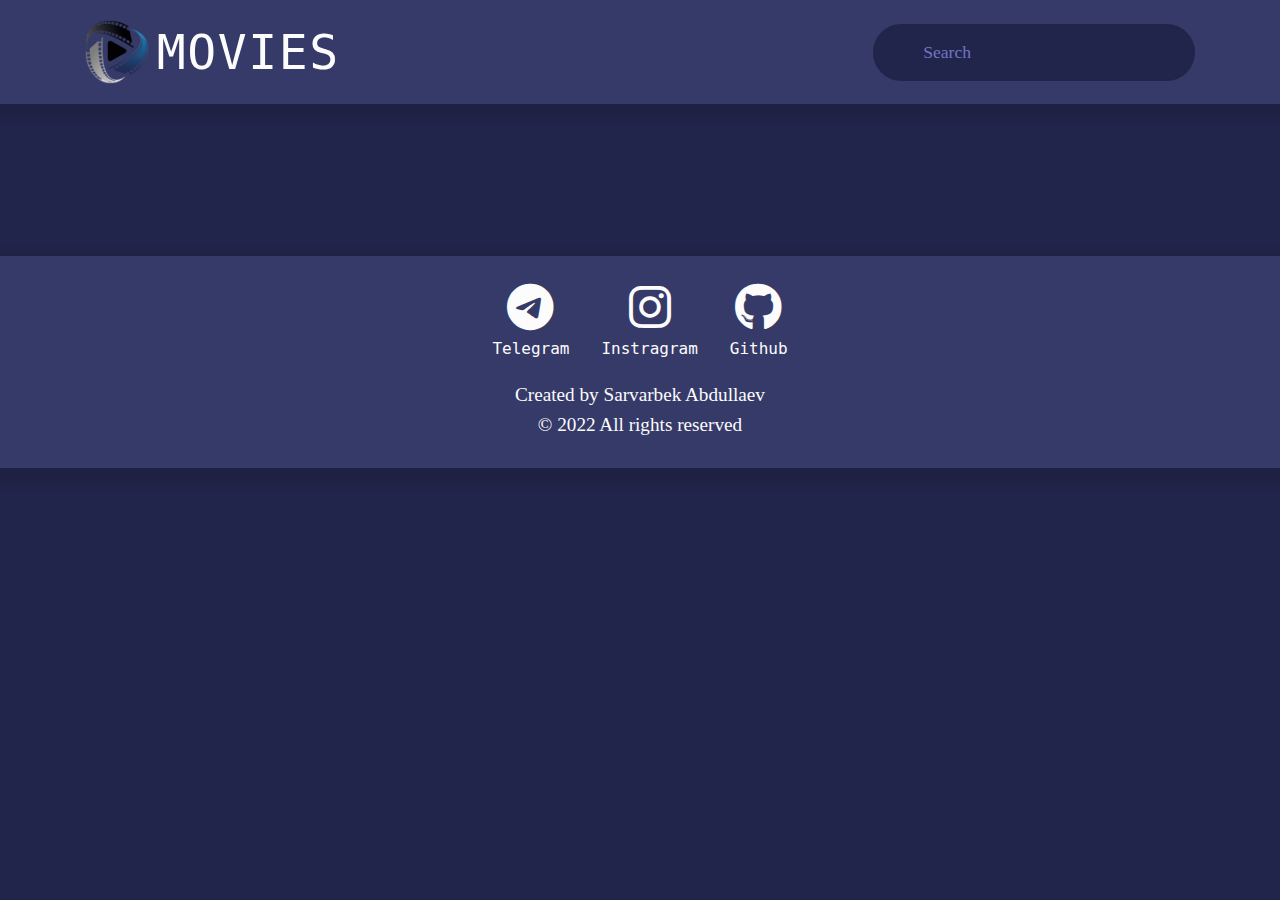
==== assets/html/cartoons.html @ 770f079e "Add files via upload" ====
<!DOCTYPE html>
<html lang="en">
<head>
    <meta charset="UTF-8">
    <meta http-equiv="X-UA-Compatible" content="IE=edge">
    <meta name="viewport" content="width=device-width, initial-scale=1.0">
    <title>Movie App</title>
    <link rel="stylesheet" href="../style.css">
    <link rel="stylesheet" href="https://cdnjs.cloudflare.com/ajax/libs/font-awesome/6.0.0-beta3/css/all.min.css">
    <script src="../main.js" defer></script>
</head>
<body onload="getMovies(APIcartoon, cartoons)">
    <header>
        <a id="nav-btn" class="fa fa-bars" href="#"></a>
        <a id="nav-btn-close" class="fa fa-times hidden" href="#"></a>
        <a id="logo" href="../../index.html"><img class="logo-img" src="../i-removebg-preview.png" alt="">Movies</a>
        <form id="form">
            <input type="text"  id="search" placeholder="Search" class="search" autocomplete="off">
        </form>
        <a id="search-btn" class="fas fa-search" href="#"></a>
    </header>
    <main id="cartoons">
    </main>
    <div class="mobile-nav">
        <ul>
            <li><a href="../../index.html" class="nav-link" id="">Home</a></li>
            <li><a href="./cartoons.html" class="nav-link" id="">Cartoons</a></li>
            <li><a href="./movies.html" class="nav-link" id="">Movies</a></li>
            <li><a href="./popular.html" class="nav-link" id="">Popular</a></li>
            <li><a href="./contact.html" class="nav-link" id="">Contact</a></li>
        </ul>
        <div class="social">
            <div class="telegram">
                <a href="https://t.me/Sarvarbek_Abdullaev">
                    <i class="fab fa-telegram"></i>
                    <p>Telegram</p>
                </a>
                
            </div>
            <div class="instagram">
                <a href="http://instagram.com/Sarvarbek_Abdullaev_">
                    <i class="fab fa-instagram"></i>
                    <p>Instragram</p>
                </a>
            </div>
            <div class="github">
                <a href="https://github.com/abdullaev2oo2/">
                    <i class="fab fa-github"></i>
                    <p>Github</p>
                </a>
            </div>
        </div>
    </div>
    <main>
    </main>
    <footer>
        <div class="social-footer">
            <div class="telegram">
                <a href="https://t.me/Sarvarbek_Abdullaev">
                    <i class="fab fa-telegram"></i>
                    <p>Telegram</p>
                </a> 
            </div>
            <div class="instagram">
                <a href="http://instagram.com/Sarvarbek_Abdullaev_">
                    <i class="fab fa-instagram"></i>
                    <p>Instragram</p>
                </a>
            </div>
            <div class="github">
                <a href="https://github.com/abdullaev2oo2/">
                    <i class="fab fa-github"></i>
                    <p>Github</p>
                </a>
            </div>
        </div>
        <div class="content">
            <p>Created by Sarvarbek Abdullaev</p>
            <p><span>&#xA9</span> 2022 All rights reserved</p>
        </div> 
    </footer>
</body>
</html>
---- assets/style.css ----
* {
    margin: 0;
    padding: 0;
    box-sizing: border-box;
}
body {
    background-color: #22254b;
    margin: 0;
}
main {
    padding-top: 8rem;
    display: flex;
    flex-wrap: wrap;
    margin: 0 auto;
    width: 80%;
}
header {
    height: 6.5rem;
    position: fixed;
    width: 100%;
    background-color: #373b69;
    display: flex;
    align-items: center;
    justify-content: space-between;
    padding: 1.3rem;
    z-index: 1;
    opacity: .99;
    box-shadow: 0 5px 10px 10px rgba(0, 0, 0, 0.1);
}
#logo {
    margin-left: 4rem;
    font-size: 3rem;
    text-decoration: none;
    color: white;
    display: flex;
    position: relative;
    align-items: center;
    gap: .5rem;
    text-transform: uppercase;
    letter-spacing: 0.1rem;
    font-family: monospace;
}
.logo-img {
    width: 4rem;
}
#form {
    margin-right: 4rem;
}
.search {
    background-color: #22254b;
    border: 2px solid #22254b;
    padding: 1rem 3rem;
    border-radius: 30px;
    font-family: inherit;
    color: #fff;
    font-size: 1.1rem;
}
.search::placeholder {
    color: #7378c5;
    font-size: 1.1rem;
}
.search:focus {
    background-color: #22254b;
    box-shadow: inset 0 0 20px 5px rgba(0, 0, 0, 0.3) ;
    outline: none;
}
.movie {
    background-color: #373b69;
    border-radius: 3px;
    margin: 1rem;
    box-shadow: 0 4px 5px rgba(0, 0, 0, 0.2);
    width: 300px;
    overflow: hidden;
    position: relative;
}
.movie-img {
    max-width: 100%;
    height: 400px;
    width: 300px;
}
.movie-info {
    color: #eee;
    display: flex;
    justify-content: space-between;
    align-items: center;
    padding: .8rem 2rem;
    letter-spacing: 0.5px;
    cursor: pointer;
    position: relative;
}
.movie-info h3 {
    margin: 0;
}
.movie-info span {
    background-color: #22254b;
    border-radius: 3px;
    font-weight: bold;
    padding: .25rem .5rem;
}
.movie-info span.green {
    color:rgb(39, 189, 39)
}
.movie-info span.orange {
    color: orange;
}
.movie-info span.red {
    color: rgb(189, 42, 42);
}

.overview {
    background-color: #000;
    color: #fff;
    font-weight: bold;
    opacity: .8;
    padding: 2rem;
    position: absolute;
    max-height: 100%;
    overflow: auto;
    left: 0;
    right: 0;
    bottom: 0;
    transform: translateY(100%);
    transition: transform .3s ease-in-out;
}
.overview h4 {
    margin-top: 0;
    margin-bottom: .5rem;
}
.movie:hover .overview {
    transform: translateY(0);
}
#nav-btn,
#nav-btn-close,
#search-btn,
#exit-btn{
    display: none;
    text-decoration: none;
}
.hidden {
    display: none !important;
}
.mobile-nav {
    background: #373b69;
    top: 72px;
    width: 100%;
    height: 92vh;
    z-index: 2;
    opacity: 0.92;
    position: fixed;
    display: flex;
    flex-direction: column;
    justify-content: space-evenly;
    border-top: 2px solid rgba(0, 0, 0, 0.1);
    transition: 0.3s ease-in;
    transform: translateX(-100%);
    padding: 2rem;
}
.mobile-nav.opened {
    transform: translateX(0);

}
.mobile-nav ul {
    position: relative;
    list-style: none;
    display: flex;
    flex-direction: column;
    flex-wrap: wrap;
    align-items: center;
    justify-content: center;
    gap: 1.5rem;
}
.nav-link {
    display: block;
    color: white;
    padding: 1.3rem 1.5rem;
    font-size: 1.8rem;
    text-decoration: none;
    text-transform: uppercase;
    font-weight: bold;
    font-family: monospace;
    transition: .3s all;
}
.nav-link:hover {
    color: #7378c5;
    font-weight: lighter;
    font-size: 2.2rem;
}
.social {
    position: relative;
    margin-bottom: 1rem;
    width: 100%;
    display: flex;
    gap: 1rem;
    justify-content: center;
    text-align: center;
}
.social div {
    height: 5rem;
    width: 5rem;
    margin: 0.4rem;
    display: flex;
    flex-direction: column;
    justify-content: center;
    align-items: center;
}
.social a {
    text-decoration: none;
    color: white;
    font-size: 1rem;
    font-family: monospace;
}
.social i {
    font-size: 2rem;
    margin-top: -1rem;
    margin-bottom: 0.5rem;
}
footer {
    width: 100%;
    background: #373b69;
    box-shadow: 0 5px 10px 10px rgba(0, 0, 0, 0.1);
    opacity: .99;
    padding-bottom: 2rem;
}
.social-footer {
    height: 8rem;
    width: 100%;
    display: flex;
    flex-wrap: wrap;
    flex-direction: row;
    justify-content: center;
    align-items: center;
    text-align: center;
    gap: 2rem;
}
.social-footer div {
    display: flex;
    flex-direction: row;
    justify-content: center;
    align-items: center;
}
.social-footer a {
    text-decoration: none;
    color: white;
    font-size: 1rem;
    font-family: monospace;
    display: flex;
    flex-direction: column;
    justify-content: center;
    align-items: center;
}
.social-footer i {
    font-size: 3rem;
}
.social-footer p {
    margin-top: .5rem;
}
footer .content{
    width: 100%;
    display: flex;
    flex-direction: column;
    justify-content: center;
    align-items: center;
    text-align: center;  
    gap: .5rem;
}
.content p {
    font-size: 1.2rem;
    color: #fff;
    font-weight: lighter;
}
.content span {
    font-weight: lighter;
}
@media (max-width: 576px) {
    main {
        justify-content: center;
        width: 100%;
        margin-bottom: 1rem;
    }
    #logo {
        margin-left: 0;
        font-size: 1.5rem;
        color: white;
        letter-spacing: 0;
    }
    .logo-img {
        width: 2rem;
    }
    header {
        display: flex;
        justify-content: center;
        width: 100%;
        height: 4.5rem;
    }
    main {
        padding-top: 5.5rem;
    }
    #form {
        position: absolute;
        margin-right: 0;
        transform: translateX(200%);
        transition: .5s all;
    }
    #form.opened {
        position: relative;
        transform: translateX(0);
    }
    .search {
        margin: 0;
        width: 19rem;
        height: 3.4rem;
        padding: 1rem;
        border-radius: 20px;
        font-size: 1.3rem;
    }
    .search::placeholder {
        padding-left: 0;
    }
    #nav-btn,
    #nav-btn-close,
    #search-btn{
        display: block;
        color: white;
        font-size: 2rem;
        position: absolute;
        top: 50%;
        transform: translateY(-50%);
        transition: 1s all;
    }
    .fa-search {
        transition: 1s;
        display: block;
        right: .75rem;
    }
    .fa-bars,#nav-btn-close {
        font-size: 2.5rem;
        left: .75rem;
    }
    .social-footer i {
        font-size: 2rem;
    }
    .social-footer {
        height: 7rem;
    }
}
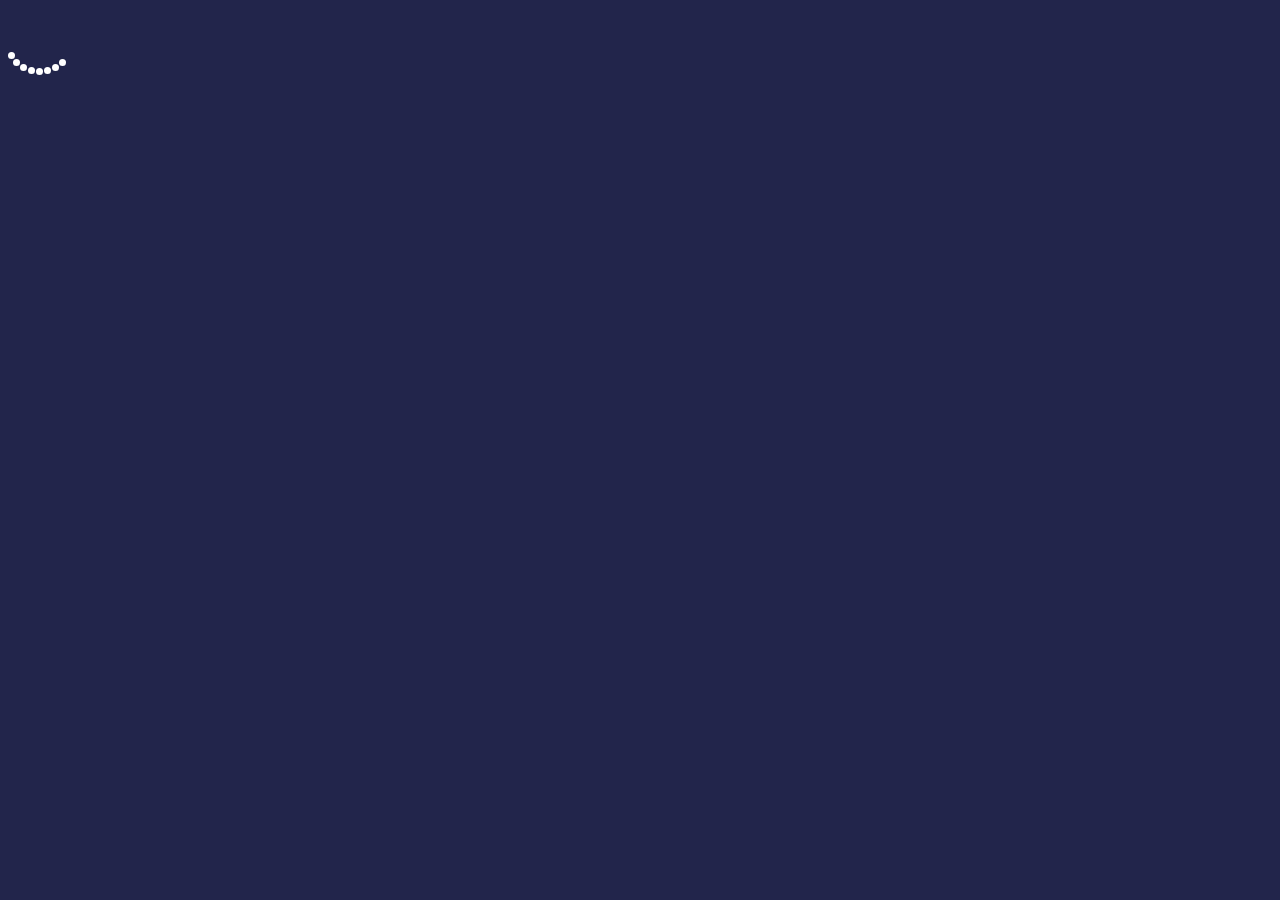
==== commit f16246cb: "Add files via upload" ====
--- a/assets/html/cartoons.html
+++ b/assets/html/cartoons.html
@@ -9,13 +9,28 @@
     <link rel="stylesheet" href="https://cdnjs.cloudflare.com/ajax/libs/font-awesome/6.0.0-beta3/css/all.min.css">
     <script src="../main.js" defer></script>
 </head>
-<body onload="getMovies(APIcartoon, cartoons)">
+<body>
+    <section class="loader">
+        <div class="lds-roller">
+            <div></div><div></div><div></div><div></div><div></div><div></div><div></div><div></div>
+        </div>
+    </section>
     <header>
         <a id="nav-btn" class="fa fa-bars" href="#"></a>
         <a id="nav-btn-close" class="fa fa-times hidden" href="#"></a>
         <a id="logo" href="../../index.html"><img class="logo-img" src="../i-removebg-preview.png" alt="">Movies</a>
+        <nav class="nav">
+            <ul>
+                <li><a href="../../index.html" class="nav-link-main" id="">Home</a></li>
+                <li><a href="./cartoons.html"  class="nav-link-main" id="">Cartoons</a></li>
+                <li><a href="./movies.html"    class="nav-link-main" id="">Movies</a></li>
+                <li><a href="./popular.html"   class="nav-link-main" id="">Popular</a></li>
+                <li><a href="./contact.html"   class="nav-link-main" id="">Contact</a></li>
+            </ul>
+        </nav>
         <form id="form">
-            <input type="text"  id="search" placeholder="Search" class="search" autocomplete="off">
+            <input type="text"  id="search" placeholder="Search for any movie" class="search" autocomplete="off">
+            <a id="search-btn-submit" class="fas fa-search submit" href="#"></a>
         </form>
         <a id="search-btn" class="fas fa-search" href="#"></a>
     </header>
@@ -24,10 +39,10 @@
     <div class="mobile-nav">
         <ul>
             <li><a href="../../index.html" class="nav-link" id="">Home</a></li>
-            <li><a href="./cartoons.html" class="nav-link" id="">Cartoons</a></li>
-            <li><a href="./movies.html" class="nav-link" id="">Movies</a></li>
-            <li><a href="./popular.html" class="nav-link" id="">Popular</a></li>
-            <li><a href="./contact.html" class="nav-link" id="">Contact</a></li>
+            <li><a href="./cartoons.html"  class="nav-link" id="">Cartoons</a></li>
+            <li><a href="./movies.html"    class="nav-link" id="">Movies</a></li>
+            <li><a href="./popular.html"   class="nav-link" id="">Popular</a></li>
+            <li><a href="./contact.html"   class="nav-link" id="">Contact</a></li>
         </ul>
         <div class="social">
             <div class="telegram">
--- a/assets/style.css
+++ b/assets/style.css
@@ -3,28 +3,127 @@
     padding: 0;
     box-sizing: border-box;
 }
+
+/* LOADER */ 
+.loader {
+    width: 100%;
+    height: 100vh;
+    background-color: #22254b;
+    position: fixed;
+    transition: all .5s ease;
+    z-index: 1000;
+    text-align: center;
+    display: grid;
+    place-items: center;
+}
+.lds-roller {
+    width: 5rem;
+    height: 5rem;
+    top: 50%;
+}
+  .lds-roller div {
+    animation: lds-roller 1.2s cubic-bezier(0.5, 0, 0.5, 1) infinite;
+    transform-origin: 40px 40px;
+  }
+  .lds-roller div:after {
+    content: "";
+    display: block;
+    position: absolute;
+    width: 7px;
+    height: 7px;
+    border-radius: 50%;
+    background: #fff;
+    margin: -4px 0 0 -4px;
+  }
+  .lds-roller div:nth-child(1) {
+    animation-delay: -0.036s;
+  }
+  .lds-roller div:nth-child(1):after {
+    top: 63px;
+    left: 63px;
+  }
+  .lds-roller div:nth-child(2) {
+    animation-delay: -0.072s;
+  }
+  .lds-roller div:nth-child(2):after {
+    top: 68px;
+    left: 56px;
+  }
+  .lds-roller div:nth-child(3) {
+    animation-delay: -0.108s;
+  }
+  .lds-roller div:nth-child(3):after {
+    top: 71px;
+    left: 48px;
+  }
+  .lds-roller div:nth-child(4) {
+    animation-delay: -0.144s;
+  }
+  .lds-roller div:nth-child(4):after {
+    top: 72px;
+    left: 40px;
+  }
+  .lds-roller div:nth-child(5) {
+    animation-delay: -0.18s;
+  }
+  .lds-roller div:nth-child(5):after {
+    top: 71px;
+    left: 32px;
+  }
+  .lds-roller div:nth-child(6) {
+    animation-delay: -0.216s;
+  }
+  .lds-roller div:nth-child(6):after {
+    top: 68px;
+    left: 24px;
+  }
+  .lds-roller div:nth-child(7) {
+    animation-delay: -0.252s;
+  }
+  .lds-roller div:nth-child(7):after {
+    top: 63px;
+    left: 17px;
+  }
+  .lds-roller div:nth-child(8) {
+    animation-delay: -0.288s;
+  }
+  .lds-roller div:nth-child(8):after {
+    top: 56px;
+    left: 12px;
+  }
+  @keyframes lds-roller {
+    0% {
+      transform: rotate(0deg);
+    }
+    100% {
+      transform: rotate(360deg);
+    }
+  }
+
 body {
     background-color: #22254b;
-    margin: 0;
+    display: flex;
+    flex-direction: column;
+    align-items: center;
 }
 main {
-    padding-top: 8rem;
     display: flex;
     flex-wrap: wrap;
-    margin: 0 auto;
-    width: 80%;
+    justify-content: center;
+    padding: 8rem 0 0 0;
+    width: 88%;
 }
 header {
-    height: 6.5rem;
+    height: 6rem;
     position: fixed;
     width: 100%;
     background-color: #373b69;
     display: flex;
     align-items: center;
     justify-content: space-between;
-    padding: 1.3rem;
+    padding: 0.2rem;
     z-index: 1;
-    opacity: .99;
+    opacity: .98;
     box-shadow: 0 5px 10px 10px rgba(0, 0, 0, 0.1);
 }
 #logo {
@@ -49,20 +148,35 @@
 .search {
     background-color: #22254b;
     border: 2px solid #22254b;
-    padding: 1rem 3rem;
+    padding: 1rem 3.5rem 1rem 2rem;
+    width: 22rem;
     border-radius: 30px;
     font-family: inherit;
     color: #fff;
-    font-size: 1.1rem;
+    font-size: 1.2rem;
 }
 .search::placeholder {
+    padding: 2.5rem;
     color: #7378c5;
-    font-size: 1.1rem;
+    font-size: 1.2rem;
 }
 .search:focus {
     background-color: #22254b;
     box-shadow: inset 0 0 20px 5px rgba(0, 0, 0, 0.3) ;
     outline: none;
+}
+#search-btn-submit {
+    font-size: 1.3rem;
+    color: #7378c5;
+    position: absolute;
+    right: 6rem;
+    top: 50%;
+    transform: translateY(-50%);
+    text-decoration: none;
+    transition: .5s all;
+}
+#search-btn-submit:hover {
+    color: #fff;
 }
 .movie {
     background-color: #373b69;
@@ -139,6 +253,42 @@
 .hidden {
     display: none !important;
 }
+.nav ul {
+    display: flex;
+    flex-direction: row;
+    list-style-type: none;
+}
+.nav-link-main {
+    position: relative;
+    text-decoration: none;
+    color: #aaa;
+    font-size: 1.25rem;
+    margin: 0 1rem;
+    transition: .5s;
+}
+.nav-link-main:not(.active):hover {
+    color: #fff;
+}
+.nav-link-main::after {
+    bottom: -.5rem;
+    content: '';
+    display: block;
+    height: 2px;
+    left: 50%;
+    position: absolute;
+    background: #aaa;
+    width: 0;
+    transition: width .5s ease 0s, left 0.5s ease 0s;
+}
+.nav-link-main:not(.active):hover::after {
+    background: #fff;
+    width: 100%;
+    left: 0;
+}
+.nav-link-main.active {
+    color: #fff;
+    font-weight: bold;
+}
 .mobile-nav {
     background: #373b69;
     top: 72px;
@@ -222,7 +372,7 @@
     padding-bottom: 2rem;
 }
 .social-footer {
-    height: 8rem;
+    height: 6rem;
     width: 100%;
     display: flex;
     flex-wrap: wrap;
@@ -249,10 +399,15 @@
     align-items: center;
 }
 .social-footer i {
-    font-size: 3rem;
+    font-size: 1.5rem;
 }
 .social-footer p {
     margin-top: .5rem;
+    font-family:Verdana, Geneva, Tahoma, sans-serif;
+}
+.social-footer div:hover i,
+.social-footer div:hover p {
+    color: #000;
 }
 footer .content{
     width: 100%;
@@ -270,6 +425,130 @@
 }
 .content span {
     font-weight: lighter;
+}
+#popular {
+    padding: 0;
+}
+ 
+    /* Contact Page */
+.contacts{
+    margin: 4rem 0 0 0;
+}
+.contacts .row{
+    width: 90%;
+    display: flex;
+    align-items: center;
+    opacity: .98;
+    background-color: #373b69;
+    box-shadow: 0 5px 10px 10px rgba(0, 0, 0, 0.1);
+}
+.contacts .row .about__left{
+    flex: 1 1 45rem;
+}
+.contacts .map {
+    position: relative;
+    width: 100%;
+    height: 30rem;
+    top: 0;
+    left: 0;
+}
+.contacts .row .about__content{
+    flex: 1 1 45rem;
+    display: flex;
+    flex-direction: column;
+    justify-content: center;
+}
+.contacts .btn:hover{
+    color: black;
+}
+.contacts .about__content{
+    margin: 2rem 1rem;
+    text-align: center;
+}
+.about__content h3 {
+    font-size: 2rem;
+    color: #fff;
+}
+.about__content .inputBox{
+    display: flex;
+    align-items: center;
+    margin: 2rem;
+    background-color: #22254b;
+    border: .1rem solid rgba(255,255,255,.3);
+    padding: 0 1.5rem;
+    position: relative;
+}
+.about__content .inputBox span {
+    font-size: 1.3rem;
+    color: #7378c5;
+}
+.about__content .inputBox input{
+    color: white;
+    width: 100%;
+    background: none;
+    padding: 1.3rem;
+    text-transform: none;
+    font-size: 1.2rem;
+    border: none;
+    outline: none;
+}
+
+.about__content .inputBox.success {
+    border: 1px solid #2ecc71;
+}
+.about__content .inputBox.error {
+    border: 1px solid #e74c3c;
+}
+
+.about__content .inputBox i {
+    position: absolute;
+    right: 2rem;
+    font-size: 1.5rem;
+    color: wheat;
+    visibility: hidden;
+}
+.about__content .inputBox.success i.fa-check-circle{
+    color: #2ecc71;
+    visibility: visible;
+}
+.about__content .inputBox.error i.fa-exclamation-circle{
+    color: #e74c3c;
+    visibility: visible;
+}
+.about__content .inputBox small {
+	color: #e74c3c;
+	position: absolute;
+	bottom: -1.3rem;
+	left: 0;
+	visibility: hidden;
+}
+
+.about__content .inputBox.error small {
+	visibility: visible;
+}
+.about__content .inputBox.success small {
+    color: #2ecc71;
+    visibility: visible;
+}
+.about__content .inputBox.error small{
+    color: #e74c3c;
+    visibility: visible;
+}
+.contact-btn {
+    width: 13rem;
+    height: 3.5rem;
+    display: inline-block;
+    text-align: center;
+    color: #bbb;
+    font-size: 1rem;
+    background: rgba(34, 37, 75, .3);
+    border: .1rem solid rgba(115, 120, 197, .38);
+    border-radius: 20px;
+}
+.contact-btn:hover {
+    box-shadow: 0 2px 10px 10px rgba(0, 0, 0, 0.2);
+    background: rgba(34, 37, 75, .7);
+    color: #fff;
 }
 @media (max-width: 576px) {
     main {
@@ -306,15 +585,25 @@
         transform: translateX(0);
     }
     .search {
+        position: relative;
         margin: 0;
-        width: 19rem;
+        width: 18rem;
         height: 3.4rem;
-        padding: 1rem;
+        right: 5%;
+        padding: 1rem 3.5rem 1rem 1rem;
         border-radius: 20px;
         font-size: 1.3rem;
     }
     .search::placeholder {
         padding-left: 0;
+    }
+    #search-btn-submit {
+        font-size: 1.8rem;
+        right: 1.5rem;
+        color: #7378c5 !important;
+    }
+    #search-btn-submit:hover {
+        color: #fff !important;
     }
     #nav-btn,
     #nav-btn-close,
@@ -342,4 +631,38 @@
     .social-footer {
         height: 7rem;
     }
+    .nav {
+        display: none;
+    }
+    .contacts .row{
+        width: 85%;
+        flex-wrap: wrap;
+        align-items: center;
+    }
+    .about__left {
+        display: flex;
+        flex-direction: column;
+        justify-content: center;
+    }
+    .contacts .map {
+        margin-bottom: 1rem;
+        width: 100%;
+        height: 22rem;
+    }
+    .inputBox{
+        height: 3.5rem;
+        margin: 2rem 0 !important;
+        padding: 0 1.5rem; 
+    }
+    .inputBox input{
+        padding: 0 2rem 0 1rem;
+        font-size: 1.2rem;
+    }
+    .about__content .inputBox i {
+        right: 1rem;
+    }
+    #contact-btn {
+        width: 11rem;
+        border-radius: 20px;
+    }
 }